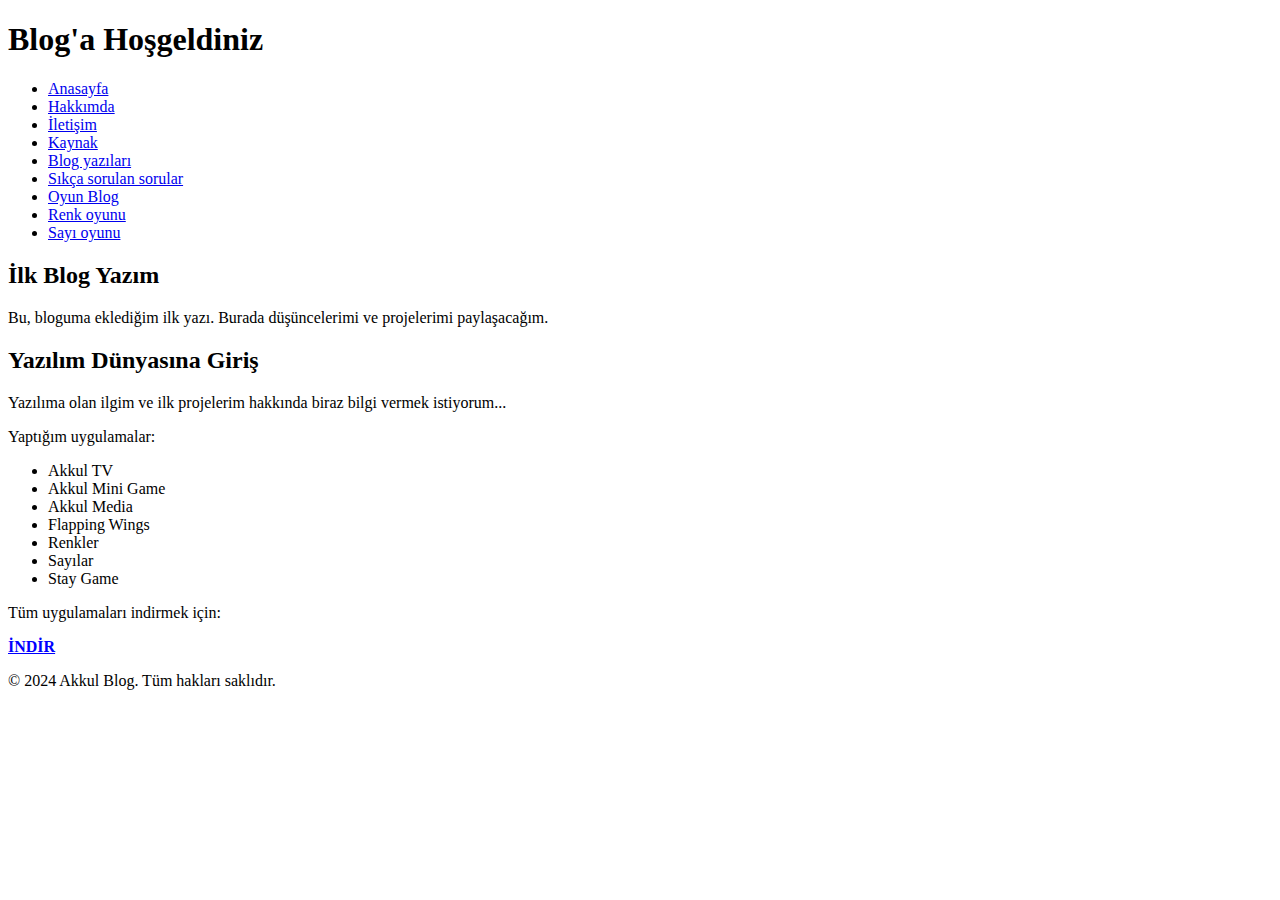
==== index.html @ 7e10b182 "Add files via upload" ====
<!DOCTYPE html>
<html lang="tr">
<head>
    <script async src="https://pagead2.googlesyndication.com/pagead/js/adsbygoogle.js?client=ca-pub-8024243760700653"
     crossorigin="anonymous"></script>
     
     <script async src="https://pagead2.googlesyndication.com/pagead/js/adsbygoogle.js?client=ca-pub-8024243760700653"
     crossorigin="anonymous"></script>
     
     <script async src="https://pagead2.googlesyndication.com/pagead/js/adsbygoogle.js?client=ca-pub-8024243760700653"
     crossorigin="anonymous"></script>
     
    <meta charset="UTF-8">
    <meta name="viewport" content="width=device-width, initial-scale=1.0">
    <title>Blog</title>
    <link rel="stylesheet" href="styles.css">
</head>
<body>
    <header>
        <h1>Blog'a Hoşgeldiniz</h1>
        <nav>
            <ul>
                <li><a href="index.html">Anasayfa</a></li>
                <li><a href="about.html">Hakkımda</a></li>
                <li><a href="contact.html">İletişim</a></li>
                <li><a href="kaynak.html">Kaynak</a></li>
                <li><a href="yazı1.html">Blog yazıları</a></li>
                <li><a href="sss2.html">Sıkça sorulan sorular</a></li>
                <li><a href="gameblog.html">Oyun Blog</a></li>
                <li><a href="güncenlenmiş renk.html">Renk oyunu</a></li>
                <li><a href="güncenlenmiş sayı.html">Sayı oyunu</a></li>
            </ul>
        </nav>
    </header>

    <section>
        <article>
            <h2>İlk Blog Yazım</h2>
            <p>Bu, bloguma eklediğim ilk yazı. Burada düşüncelerimi ve projelerimi paylaşacağım.</p>
        </article>

        <article>
            <h2>Yazılım Dünyasına Giriş</h2>
            <p>Yazılıma olan ilgim ve ilk projelerim hakkında biraz bilgi vermek istiyorum...</p>
            <p>Yaptığım uygulamalar:</p>
            <ul>
                <li>Akkul TV</li>
                <li>Akkul Mini Game</li>
                <li>Akkul Media</li>
                <li>Flapping Wings</li>
                <li>Renkler</li>
                <li>Sayılar</li>
                <li>Stay Game</li>
            </ul>
            <p>Tüm uygulamaları indirmek için:</p>
            <p>
                <a href="https://mega.nz/folder/OYMHkDbS#F0lKVad4KqZv1zqG0BNAJA" style="font-weight: bold; color: blue;">İNDİR</a>
            </p>
        </article>
    </section>

    <footer>
        <p>&copy; 2024 Akkul Blog. Tüm hakları saklıdır.</p>
    </footer>
</body>
</html>
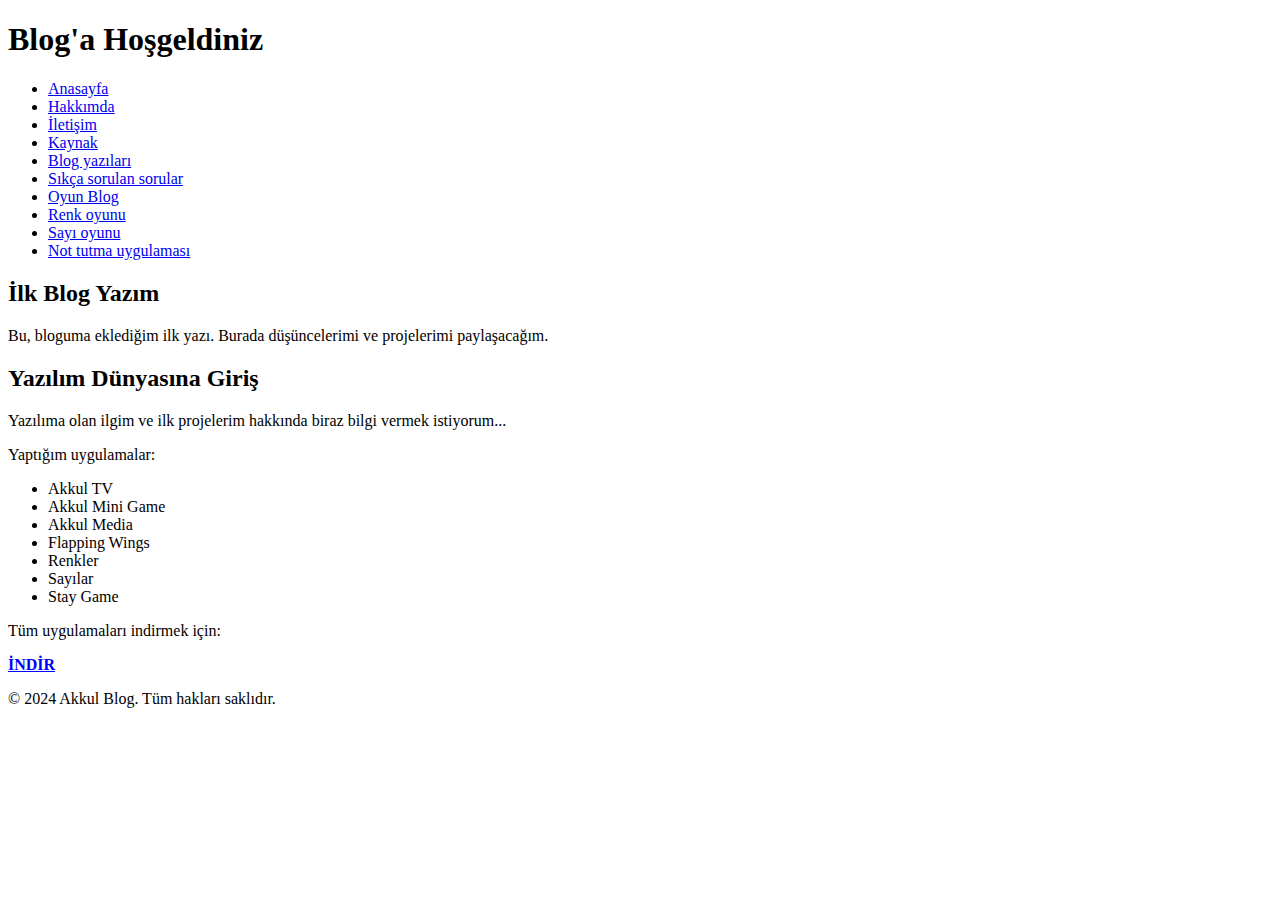
==== commit 20a30e0a: "Update index.html" ====
--- a/index.html
+++ b/index.html
@@ -29,6 +29,7 @@
                 <li><a href="gameblog.html">Oyun Blog</a></li>
                 <li><a href="güncenlenmiş renk.html">Renk oyunu</a></li>
                 <li><a href="güncenlenmiş sayı.html">Sayı oyunu</a></li>
+                <li><a href="notesapp.html">Not tutma uygulaması</a></li>
             </ul>
         </nav>
     </header>
